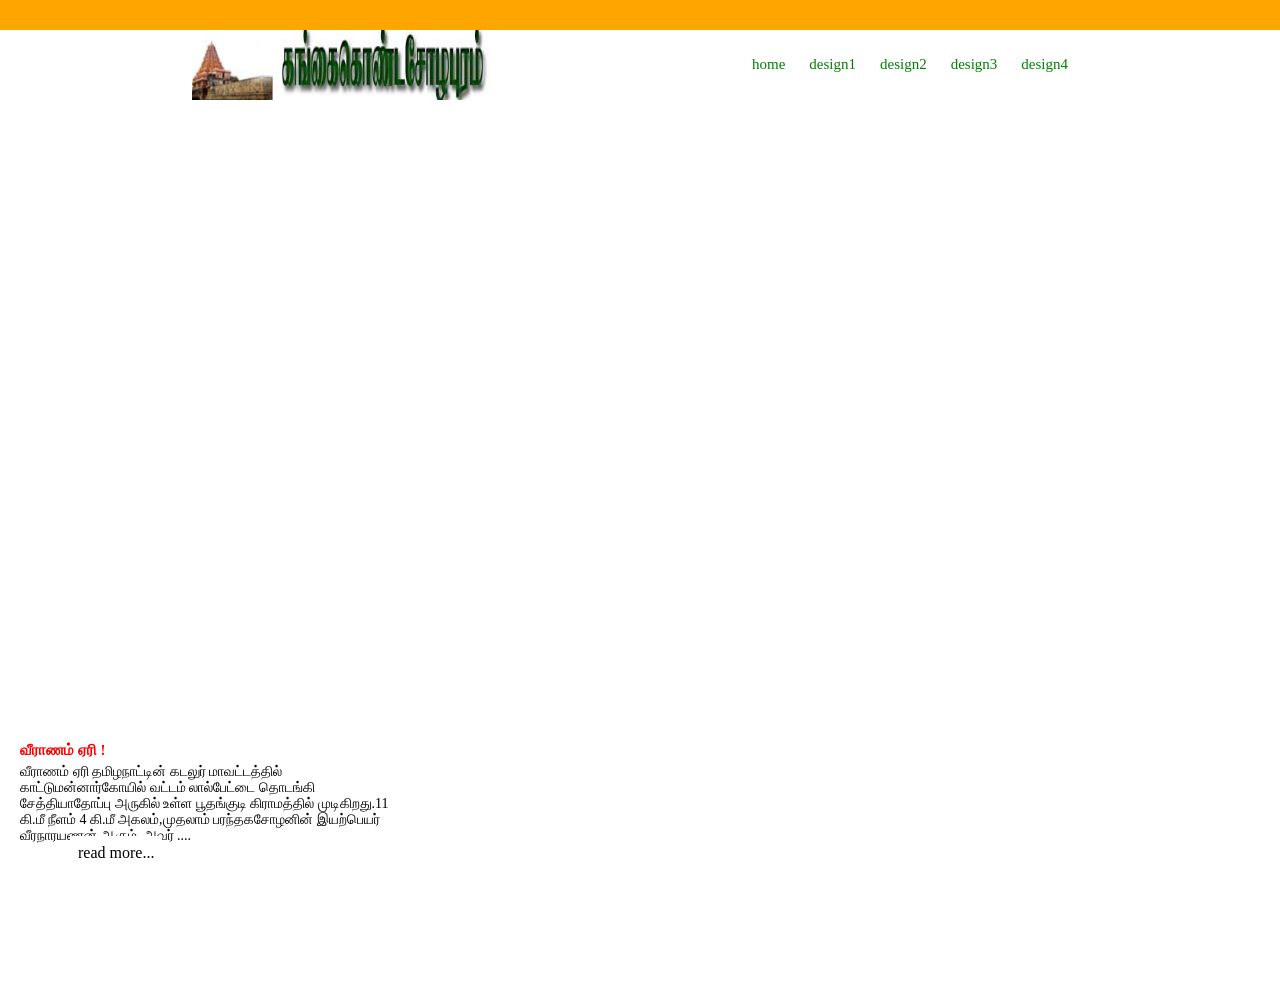
==== design1.html @ 721cf801 "Clean up design1.html and fix HTML errors Removed unnecessary content and fixed HTML structure." ====
<!DOCTYPE html> <head>
<title>Gankaikondachazhapuram</title>
<link rel="stylesheet"
type="text/css"
href="style.css"/>

</head>
<body>
<div id="topbar">
</div>
<div id="container">
<div id="header">
<img src="name.jpg" alt="name" width="35%">
<ul>
<li><a href="index.html">home</a></li>
<li><a href="index.html">design1</a></li>
<li><a href="#">design2</a></li>
<li><a href="#">design3</a></li>
<li><a href="#">design4</a></li>
</ul>
</div>
<div id="banner">
<img src=""/width=0%/>
</div>



</div>
<div id="content2">
<h4 class="heading">வீராணம் ஏரி !</h1>
<p class="para1">வீராணம் ஏரி தமிழநாட்டின் கடலுர் மாவட்டத்தில் காட்டுமன்னார்கோயில் வட்டம் லால்பேட்டை தொடங்கி சேத்தியாதோப்பு அருகில் உள்ள பூதங்குடி கிராமத்தில் முடிகிறது.11 கி.மீ நீளம் 4 கி.மீ அகலம்,முதலாம் பரந்தகசோழனின் இயற்பெயர் வீரநாரயணன் ஆகும். அவர் ....</p>
<a href="#"class="more">
read more...</a>
</div>

</div>
</body>
</heml>
---- style.css ----
* {
  box-sizing: border-box;
  margin: 0;
  padding: 0;
}

img, video {
  max-width: 100%;
  height: auto;
}

.container {
  width: 100%;
  max-width: 1200px;
  margin: 0 auto;
  padding: 0 15px;
}
@media (max-width: 768px) {
  body { font-size: 16px; }
  h1 { font-size: 1.6rem; }

  .navbar { flex-direction: column; }
  .sidebar { display: none; }
  .two-column { flex-direction: column; }
}
.cards {
  display: grid;
  grid-template-columns: repeat(auto-fit, minmax(250px, 1fr));
  gap: 15px;
}
#topbar
{
	background-color:orange;
	height:30px;
	width:100%;
	color:red;		
}
body
{
	background-color:white;
	
}
#container
{

	background-color:;
	height:700px;
	width:70%;
	margin:0px auto;
}
#header
{
	height:70px;
	background-color:white;
}
#header img
{
	height:70px;	
}
#header ul
{
float:right;
margin-top:25px;
}
#header ul li
{
	display:inline;
	margin-right:20px;
	
}
#header ul li a
{
	color:green;
	text-decoration:none;
	font-size:15px;
}

#content1
{
	width:32%;
	height:250px;
	background-color:white;
	float:left;
	margin-right:1%;
	margin-top:2px;
	margin-bottom:12px;
	
}
#content2
{
	width:32%;
	height:250px;
	background-color:white;
	float:left;
	margin-top:2px;
	margin-bottom:12px;
}
#content3
{
	width:32%;
	height:250px;
	background-color:white;
	float:right;
	margin-top:2px;
		margin-bottom:5px;
	margin-bottom:12px;
}	
#content4
{
	width:50%;
	height:250px;
	background-color:black;
	float:left;
	margin-top:10px;
}	
#content5
{
	width:49%;
	height:258px;
	background-color:white;
	float:right;
	margin-top:2px;
}	
.heading
{
	color:red;
	margin-left:20px;
	margin-top:10px;
	font-size:15px;
}
.para1
{
	color:black;
	margin-left:20px;
	margin-top:5px;
	margin-right:20px;
	font-size:14px;
}
.more
{
	text-decoration:none;
	color:black;
	background-color:white;
	padding:8px;
	margin-left:70px;
}
#bottom1
{
	margin-top:15px;
	width:60%;
	height:300px;
	float:left;
}
#bottom2
{
	margin-top:15px;
	width:40%;
	
	height:300px;
	float:right;
}
#bottom1 h2
{
	color:green;
	margin-left:20px;
}
#bottom1 p
{
	color:green;
	margin-left:20px;
	margin-right:8px;
}

#bottom1 a
{
	margin-left:20px;
	color:orange;
}
#bottom2 h2
{
	color:black;
	margin-left:20px;
}
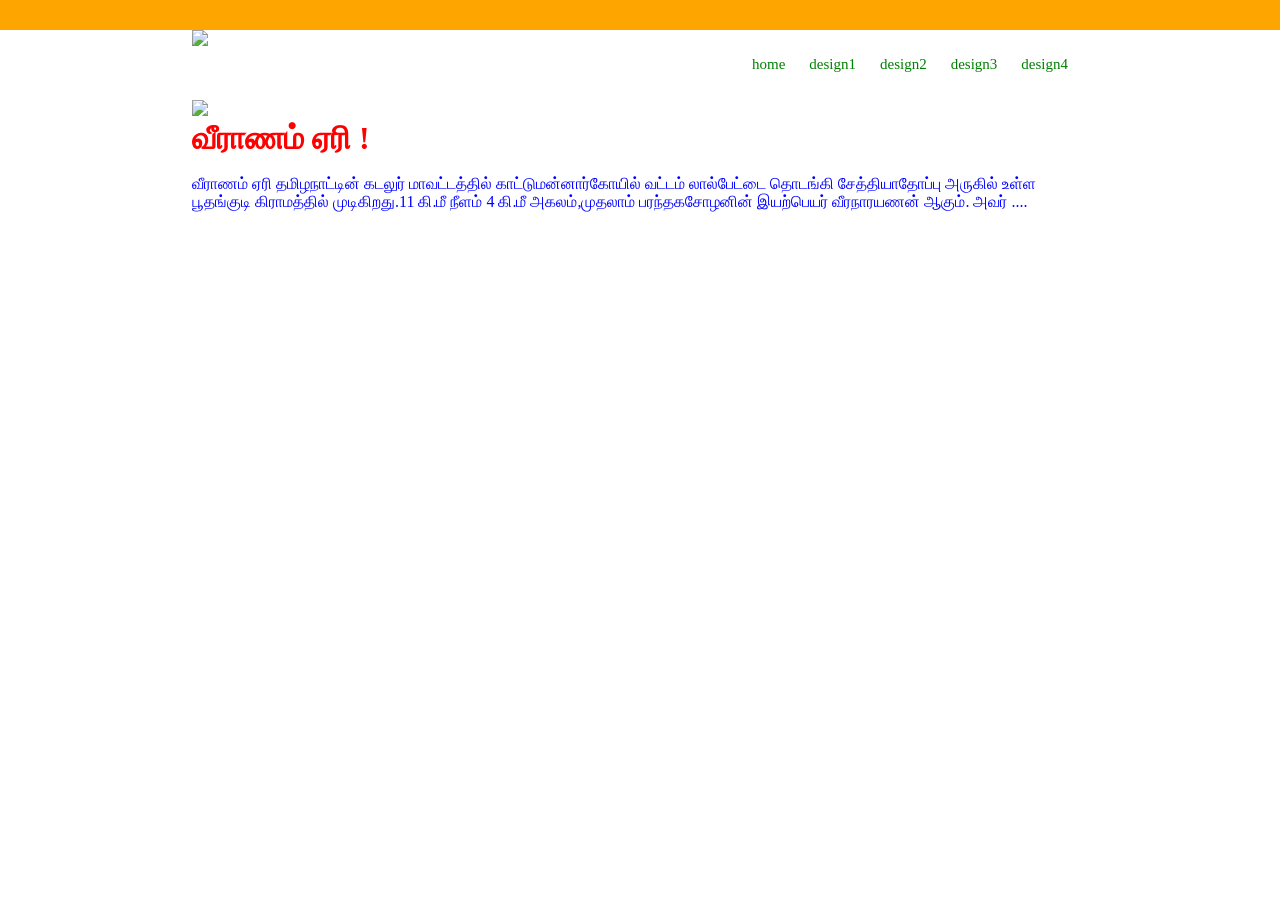
==== commit 06e0a084: "Add files via upload" ====
--- a/design1.html
+++ b/design1.html
@@ -10,29 +10,24 @@
 </div>
 <div id="container">
 <div id="header">
-<img src="name.jpg" alt="name" width="35%">
+<img src="file:///D:/all%20folder/kankai/kankai/name.jpg"/ height=50%>
 <ul>
-<li><a href="index.html">home</a></li>
-<li><a href="index.html">design1</a></li>
+<li><a href="file:///"file:///D:/all%20folder/kankai/kankai/index.html">home</a></li>
+<li><a href="file:///C:/Users/Administrator/Desktop/welcome/kangai%202.bak">design1</a></li>
 <li><a href="#">design2</a></li>
 <li><a href="#">design3</a></li>
 <li><a href="#">design4</a></li>
 </ul>
 </div>
 <div id="banner">
-<img src=""/width=0%/>
+<img src="file:///D:/all%20folder/kankai/kankai/viranaml.jpg"/width=100% height=90%/>
+<h1> <font color=red><align=center>வீராணம் ஏரி !</center></h1><br> <font color=blue>
+
+வீராணம் ஏரி தமிழநாட்டின் கடலுர் மாவட்டத்தில் காட்டுமன்னார்கோயில் வட்டம் லால்பேட்டை தொடங்கி சேத்தியாதோப்பு அருகில் உள்ள பூதங்குடி கிராமத்தில் முடிகிறது.11 கி.மீ நீளம் 4 கி.மீ அகலம்,முதலாம் பரந்தகசோழனின் இயற்பெயர் வீரநாரயணன் ஆகும். அவர் ....
 </div>
-
-
+<div id="content1">
 
 </div>
-<div id="content2">
-<h4 class="heading">வீராணம் ஏரி !</h1>
-<p class="para1">வீராணம் ஏரி தமிழநாட்டின் கடலுர் மாவட்டத்தில் காட்டுமன்னார்கோயில் வட்டம் லால்பேட்டை தொடங்கி சேத்தியாதோப்பு அருகில் உள்ள பூதங்குடி கிராமத்தில் முடிகிறது.11 கி.மீ நீளம் 4 கி.மீ அகலம்,முதலாம் பரந்தகசோழனின் இயற்பெயர் வீரநாரயணன் ஆகும். அவர் ....</p>
-<a href="#"class="more">
-read more...</a>
-</div>
-
 </div>
 </body>
-</heml>
+</heml>
--- a/style.css
+++ b/style.css
@@ -171,9 +171,10 @@
 	margin-right:8px;
 }
 
-#bottom1 a
+#bottom1 
 {
 	margin-left:20px;
+	margin-top:20px;
 	color:orange;
 }
 #bottom2 h2
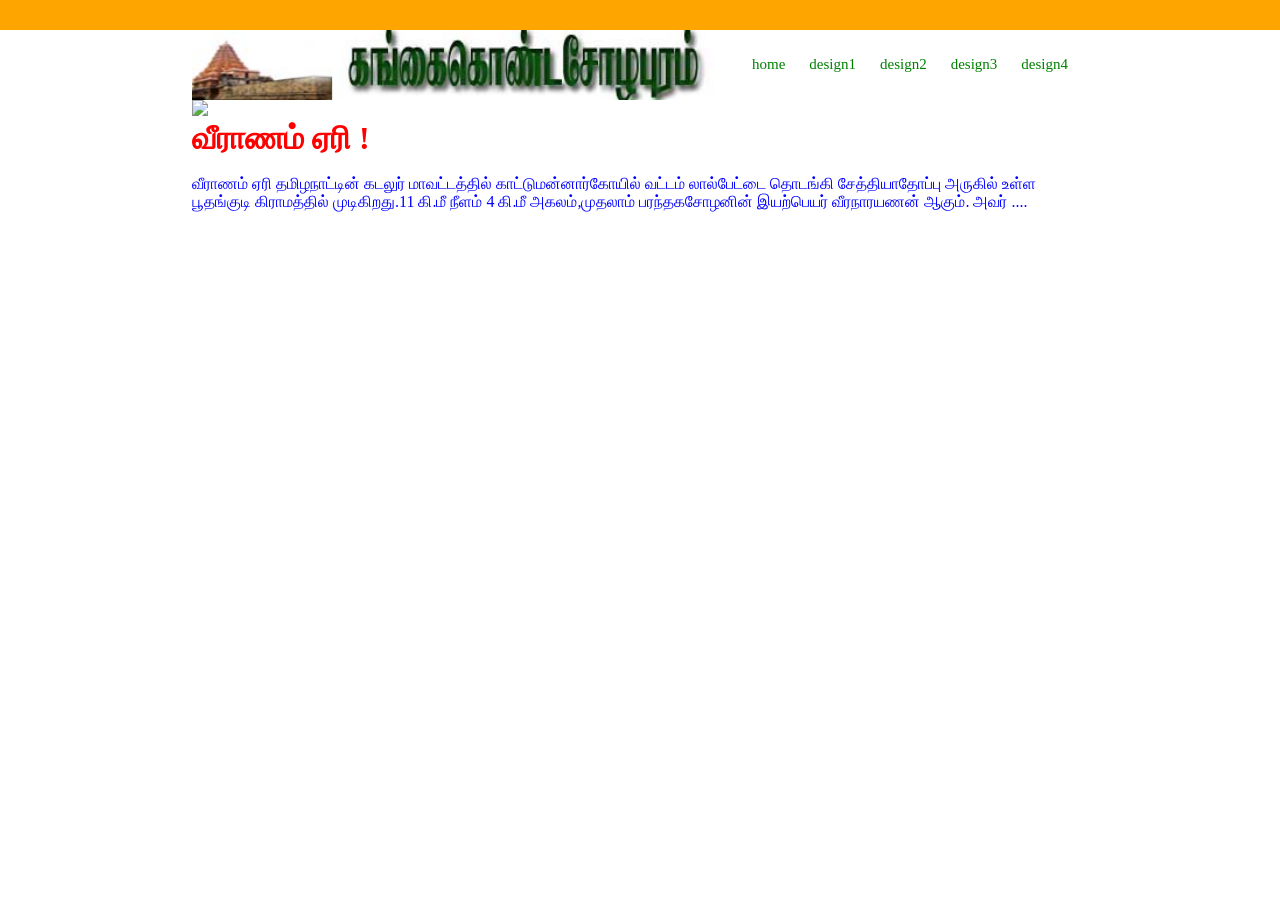
==== commit f7618bc8: "Fix HTML syntax and update image paths" ====
--- a/design1.html
+++ b/design1.html
@@ -10,9 +10,9 @@
 </div>
 <div id="container">
 <div id="header">
-<img src="file:///D:/all%20folder/kankai/kankai/name.jpg"/ height=50%>
+<img src="name.jpg"/ height=50%>
 <ul>
-<li><a href="file:///"file:///D:/all%20folder/kankai/kankai/index.html">home</a></li>
+<li><a href="index.html">home</a></li>
 <li><a href="file:///C:/Users/Administrator/Desktop/welcome/kangai%202.bak">design1</a></li>
 <li><a href="#">design2</a></li>
 <li><a href="#">design3</a></li>
@@ -30,4 +30,4 @@
 </div>
 </div>
 </body>
-</heml>+</heml>
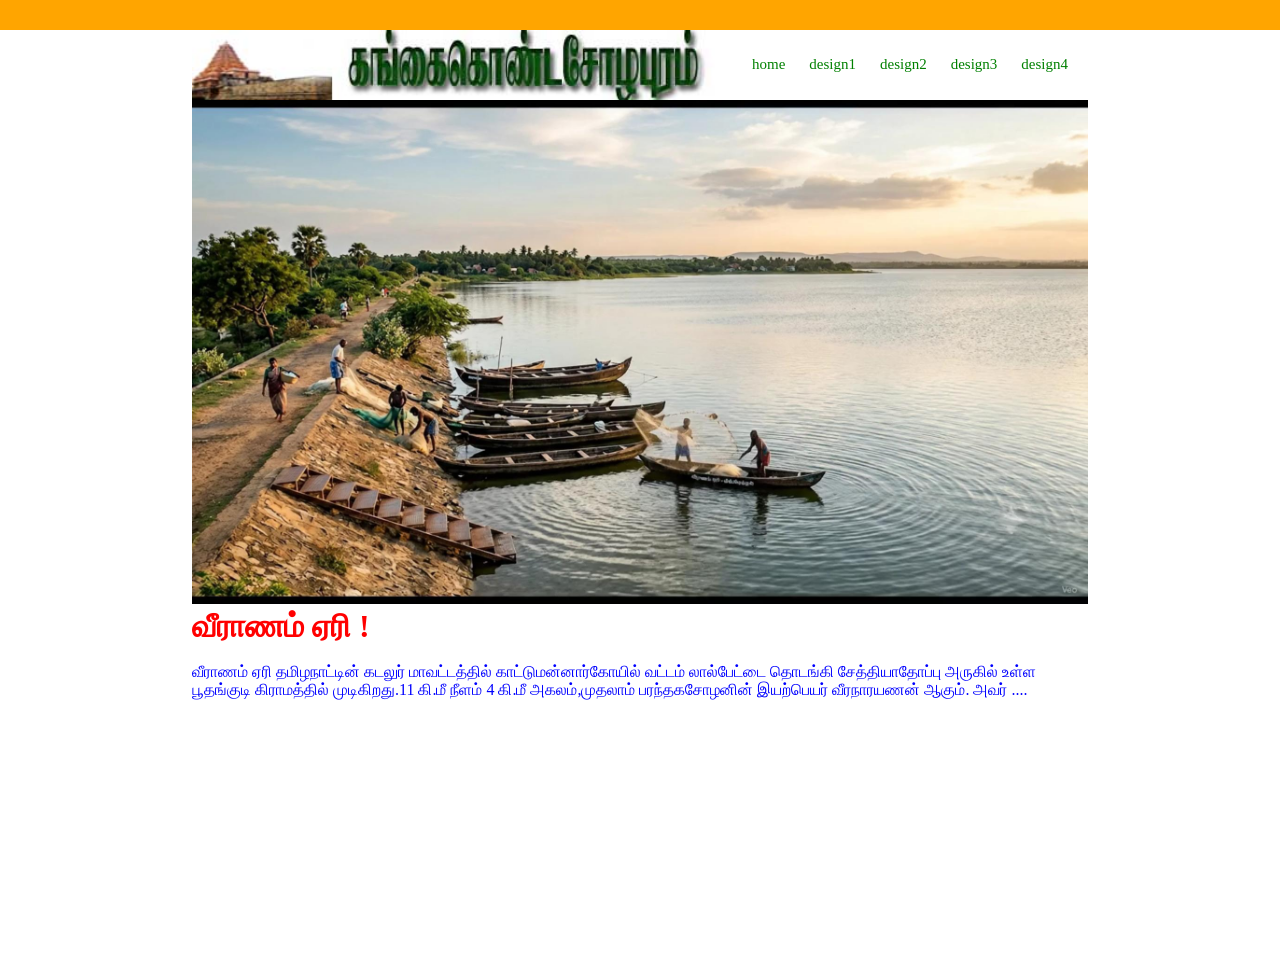
==== commit a00638d2: "Update design1.html" ====
--- a/design1.html
+++ b/design1.html
@@ -20,7 +20,7 @@
 </ul>
 </div>
 <div id="banner">
-<img src="file:///D:/all%20folder/kankai/kankai/viranaml.jpg"/width=100% height=90%/>
+<img src="viranaml.jpg"/width=100% height=90%/>
 <h1> <font color=red><align=center>வீராணம் ஏரி !</center></h1><br> <font color=blue>
 
 வீராணம் ஏரி தமிழநாட்டின் கடலுர் மாவட்டத்தில் காட்டுமன்னார்கோயில் வட்டம் லால்பேட்டை தொடங்கி சேத்தியாதோப்பு அருகில் உள்ள பூதங்குடி கிராமத்தில் முடிகிறது.11 கி.மீ நீளம் 4 கி.மீ அகலம்,முதலாம் பரந்தகசோழனின் இயற்பெயர் வீரநாரயணன் ஆகும். அவர் ....
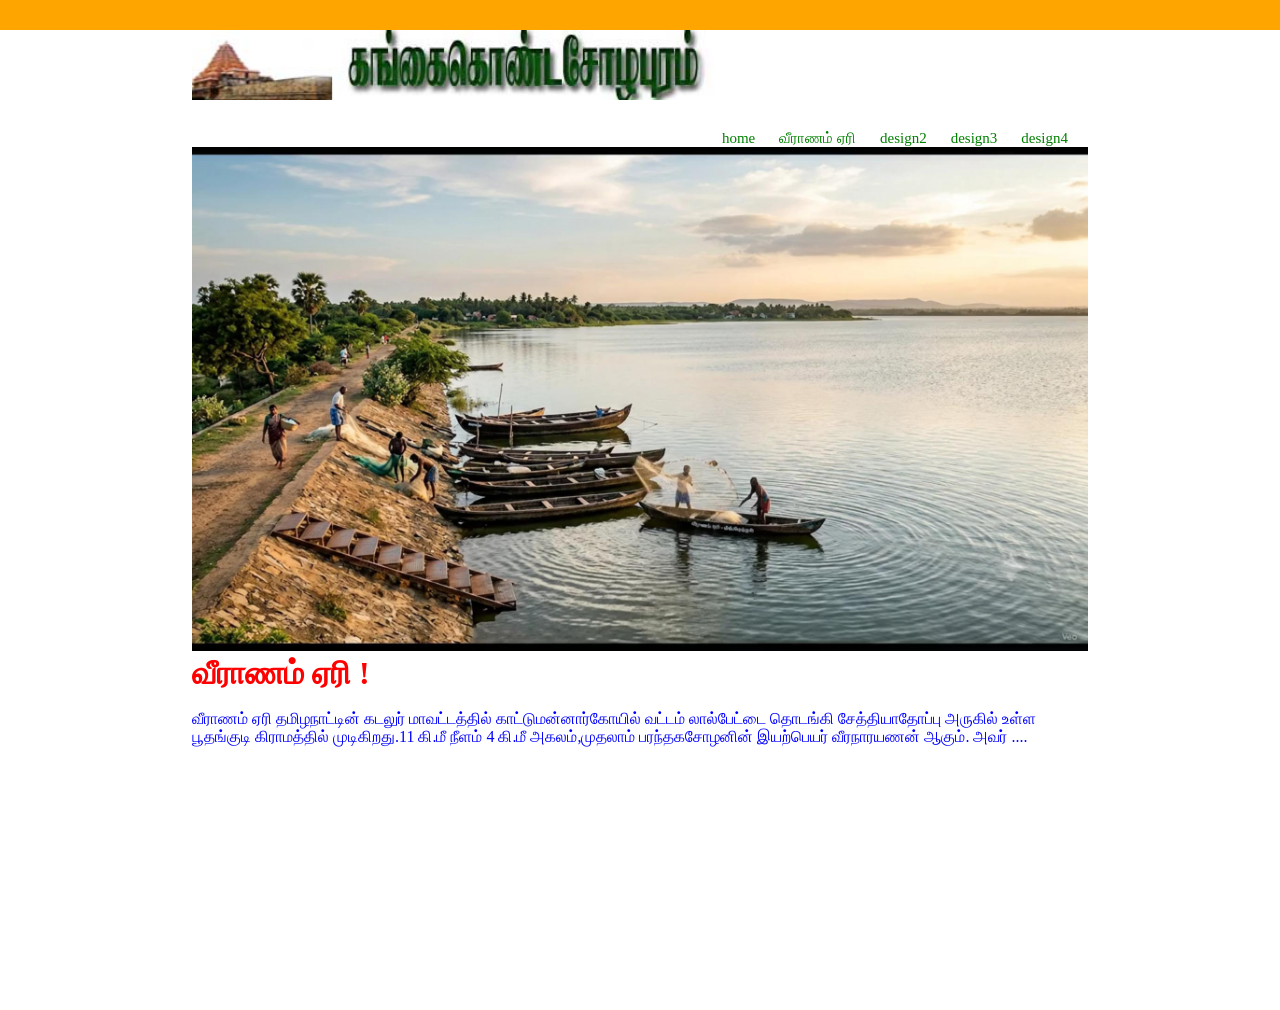
==== commit 44bb75f4: "Update design1.html" ====
--- a/design1.html
+++ b/design1.html
@@ -13,7 +13,7 @@
 <img src="name.jpg"/ height=50%>
 <ul>
 <li><a href="index.html">home</a></li>
-<li><a href="file:///C:/Users/Administrator/Desktop/welcome/kangai%202.bak">design1</a></li>
+<li><a href="design1">வீராணம் ஏரி</a></li>
 <li><a href="#">design2</a></li>
 <li><a href="#">design3</a></li>
 <li><a href="#">design4</a></li>
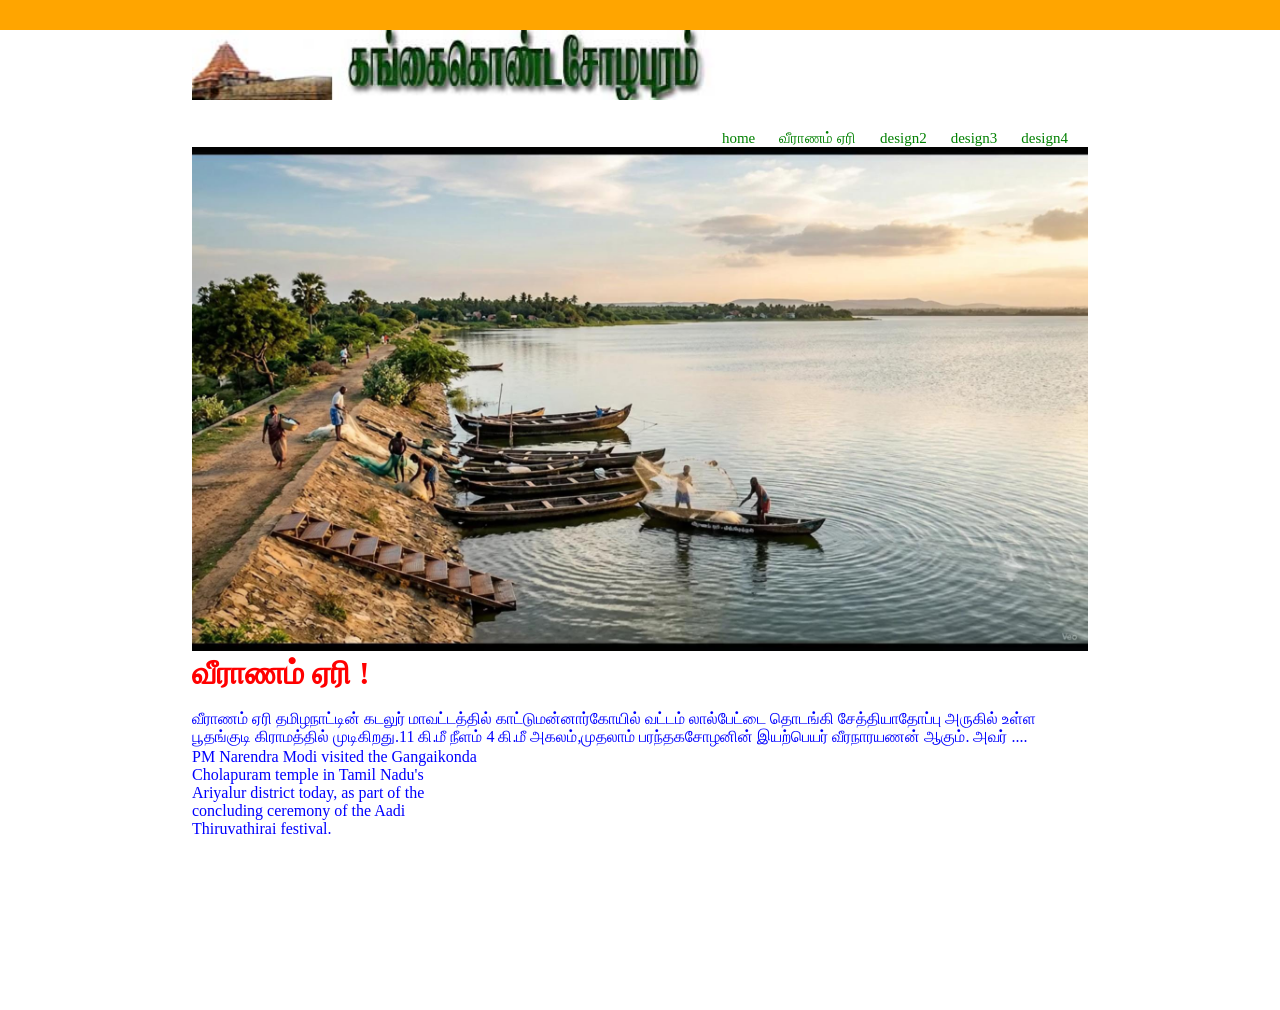
==== commit 4b8827b8: "Update design1.html" ====
--- a/design1.html
+++ b/design1.html
@@ -26,7 +26,7 @@
 வீராணம் ஏரி தமிழநாட்டின் கடலுர் மாவட்டத்தில் காட்டுமன்னார்கோயில் வட்டம் லால்பேட்டை தொடங்கி சேத்தியாதோப்பு அருகில் உள்ள பூதங்குடி கிராமத்தில் முடிகிறது.11 கி.மீ நீளம் 4 கி.மீ அகலம்,முதலாம் பரந்தகசோழனின் இயற்பெயர் வீரநாரயணன் ஆகும். அவர் ....
 </div>
 <div id="content1">
-
+PM Narendra Modi visited the Gangaikonda Cholapuram temple in Tamil Nadu's Ariyalur district today, as part of the concluding ceremony of the Aadi Thiruvathirai festival.
 </div>
 </div>
 </body>
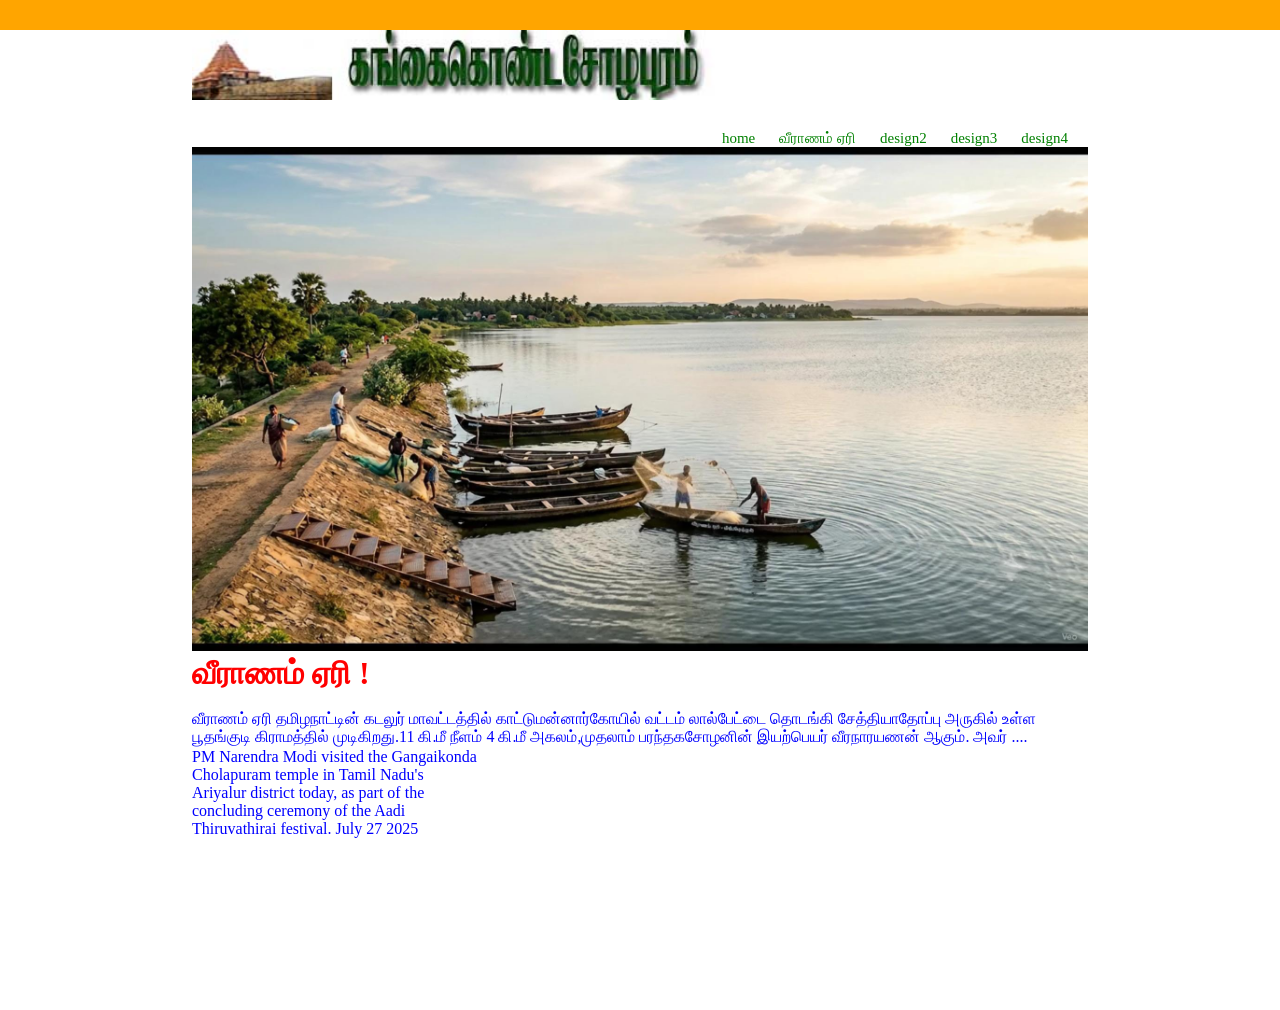
==== commit 64eeea02: "Update design1.html" ====
--- a/design1.html
+++ b/design1.html
@@ -27,6 +27,7 @@
 </div>
 <div id="content1">
 PM Narendra Modi visited the Gangaikonda Cholapuram temple in Tamil Nadu's Ariyalur district today, as part of the concluding ceremony of the Aadi Thiruvathirai festival.
+  July 27 2025
 </div>
 </div>
 </body>
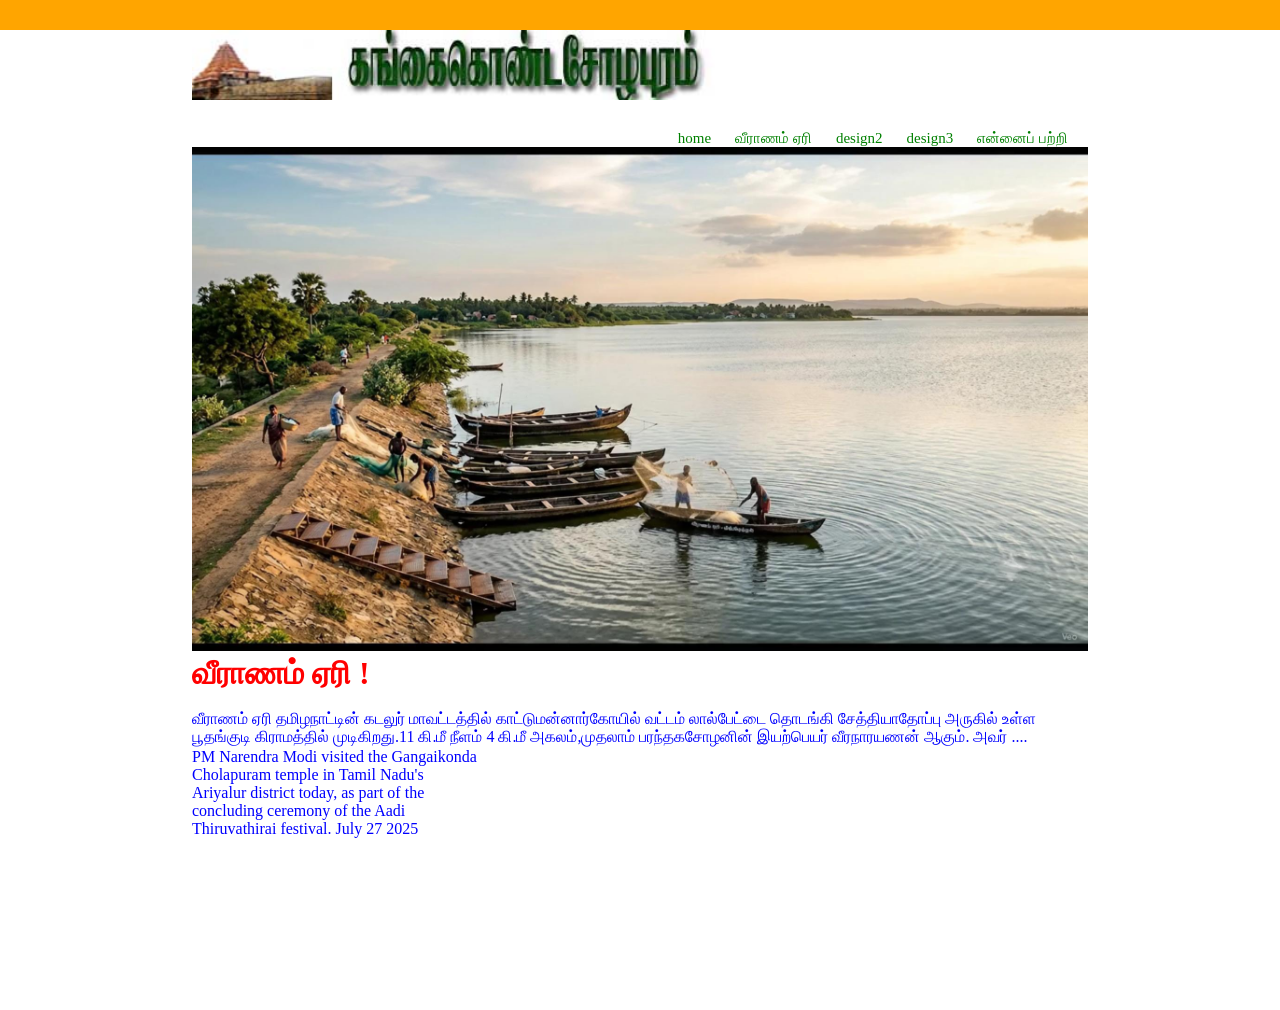
==== commit c9e2457a: "Fix HTML structure and update content Updated the HTML structure and fixed minor errors." ====
--- a/design1.html
+++ b/design1.html
@@ -16,7 +16,7 @@
 <li><a href="design1">வீராணம் ஏரி</a></li>
 <li><a href="#">design2</a></li>
 <li><a href="#">design3</a></li>
-<li><a href="#">design4</a></li>
+<li><a href="என்னைப் பற்றி.html">என்னைப் பற்றி</a></li>
 </ul>
 </div>
 <div id="banner">
